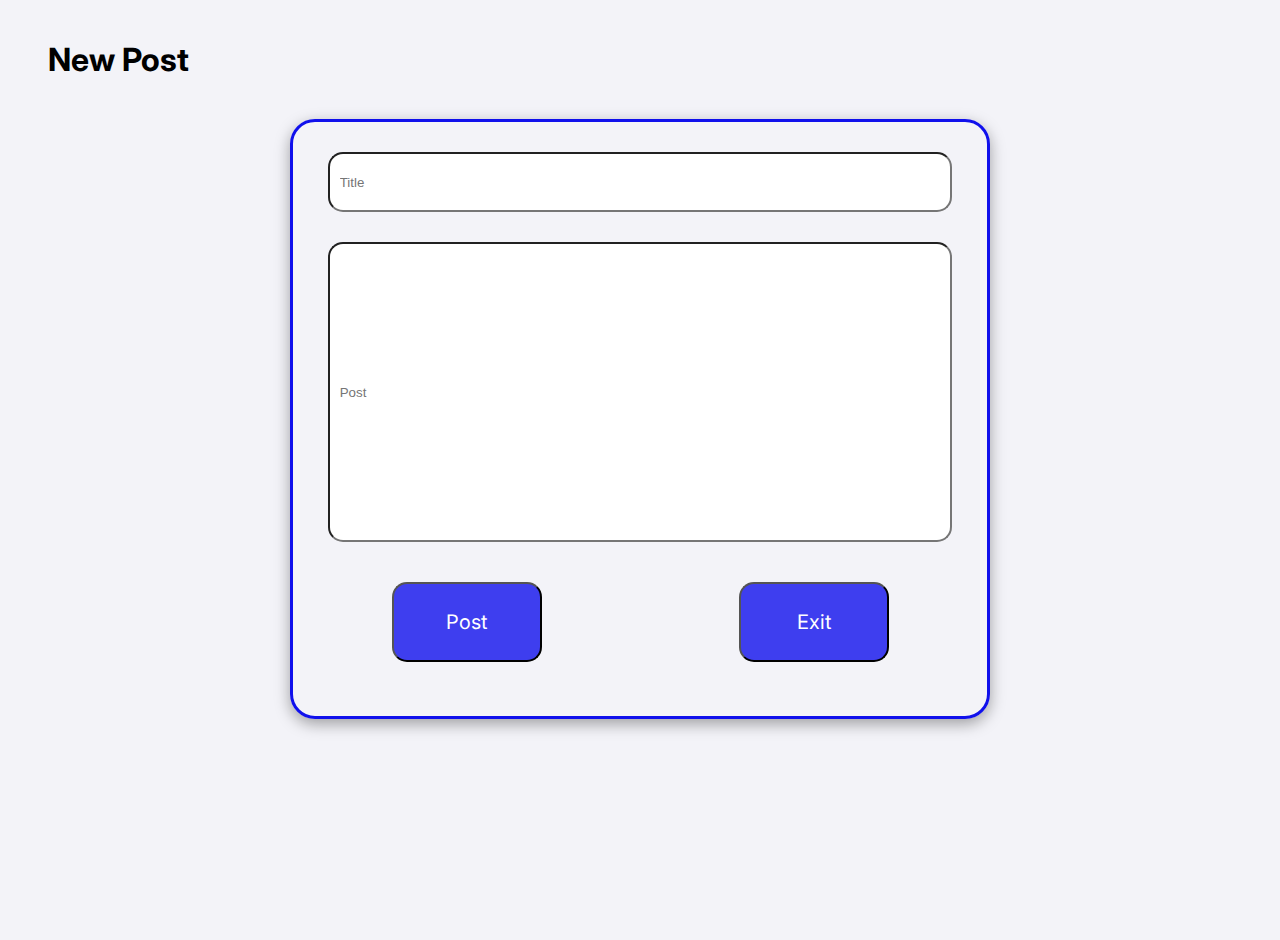
==== new-post.html @ c07f4b72 "Added js to change visibility to error message with validation" ====
<!DOCTYPE html>
<html lang="en">
<head>
    <meta charset="UTF-8">
    <meta name="viewport" content="width=device-width, initial-scale=1.0">
    <link rel="stylesheet" href="styles.css">
    <script defer src="main.js"></script>
    <title>New Post</title>
</head>
<body>
    <h1>New Post</h1>
    <form id="form" class="form">
        <input type="text" id="newTitle" class="titleInput" placeholder="Title">
        <input type="text" id="newPost" class="postInput" placeholder="Post">
        <div class="buttonContainer">
            <button type="submit">Post</button>
            <button>Exit</button>
        </div>
    </form>
    <p id="postError" class="errorMessage">Please insert a post</p>
    <p id="titleError" class="errorMessage">Please insert a Title</p>
    
</body>
</html>
---- styles.css ----
@import url('https://fonts.googleapis.com/css2?family=Inter:ital,opsz,wght@0,14..32,100..900;1,14..32,100..900&family=Winky+Sans:ital,wght@0,300..900;1,300..900&display=swap');
html, body{
    height: 100%;
    font-family: "Inter", sans-serif;
    background-color: rgb(243, 243, 248);
}

h1{
    margin: 40px;
}
.blog-posts{
    margin: auto;
    display: flex;
    flex-direction: column;
    width: 700px; 
}

.blog-post{
    list-style: none;
    border-radius: 25px;
    padding: 15px;
    margin: 15px;
    border: solid 3px rgb(16, 16, 236);
    box-shadow: rgba(0, 0, 0, 0.35) 0px 5px 15px
}

.title {
    margin: 5px;

}

/* FORM */

.form{
    margin: auto;
    box-sizing: border-box;
    width: 700px;
    height: 600px;
    display: flex;
    flex-direction: column;
    align-items: center;
    gap: 20px;
    border: solid 3px rgb(16, 16, 236);
    border-radius: 25px;
    box-shadow: rgba(0, 0, 0, 0.35) 0px 5px 15px
}

input {
    box-sizing: border-box;
    padding: 10px;
    width: 90%;
    border-radius: 15px;
    transition: transform .2s;
}
input:hover{
    transform: scale(1.02);
}

.titleInput{
    margin-top: 30px;
    margin-bottom: 10px;
    height: 60px;
}

.postInput {
    text-align: start;
    height: 300px;
}

.buttonContainer{
    width: 100%;
    margin-top: 20px;
    display: flex;
    justify-content: space-around;
}

.buttonContainer button{
    font-family: "Inter", sans-serif;
    border-radius: 15px;
    background-color: rgb(16, 16, 236, 0.8);
    color: white;
    font-size: 20px;
    width: 150px;
    height: 80px;
    transition: transform .2s;
    cursor: pointer;
}

button:hover{
    transform: scale(1.05);   
}

.errorMessage{
    display: none;
    padding-top: 10px;
    text-align: center;
    color: red;
    font-size: 13px;
    margin: auto;
    width: 700px;
    height: 20px;
}
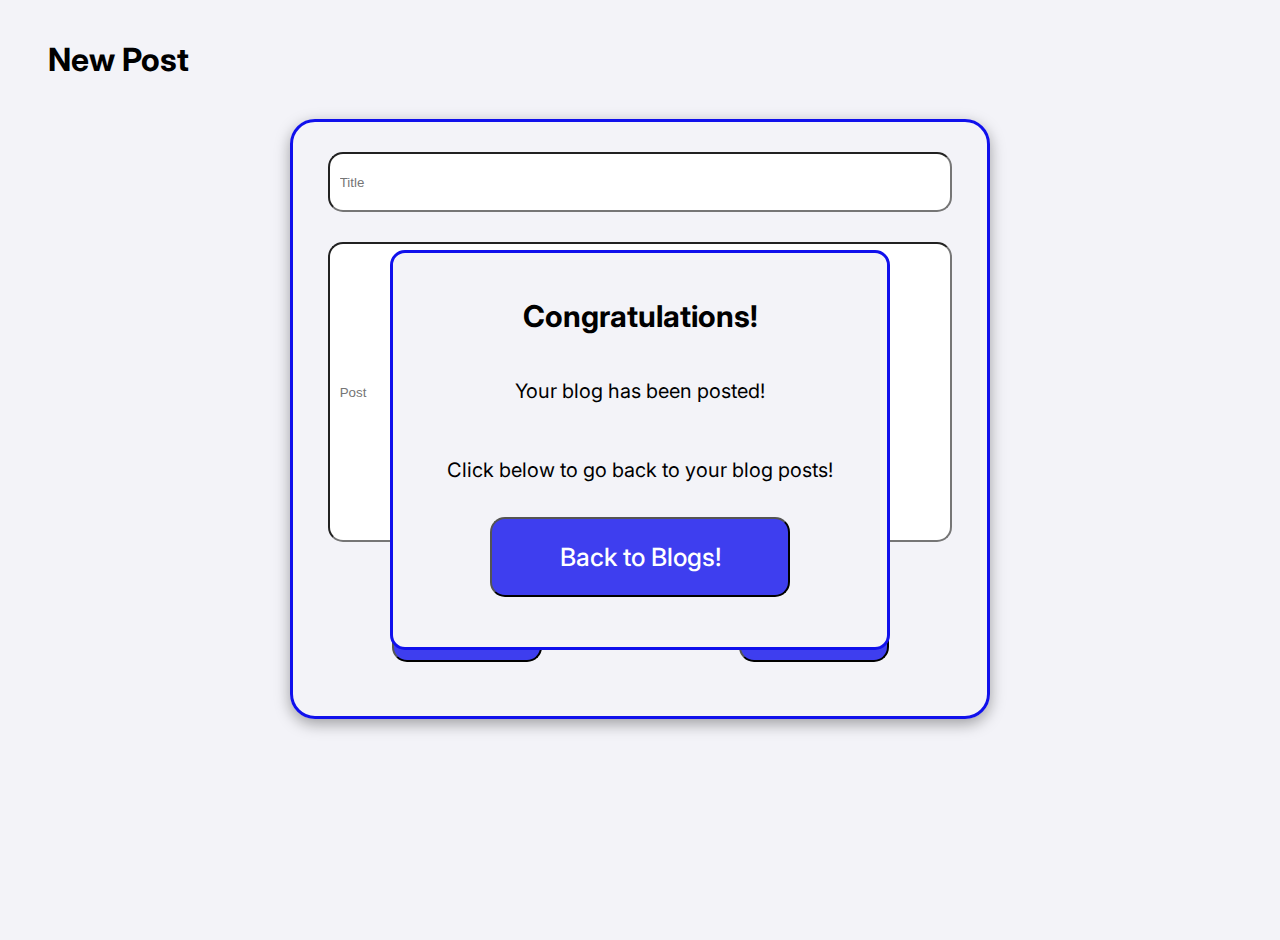
==== commit a738c08d: "Added success message" ====
--- a/new-post.html
+++ b/new-post.html
@@ -19,6 +19,17 @@
     </form>
     <p id="postError" class="errorMessage">Please insert a post</p>
     <p id="titleError" class="errorMessage">Please insert a Title</p>
+
+    <div class="successMessage">
+        <h2>Congratulations!</h2>
+        <p class="message">
+            Your blog has been posted!
+        </p>
+        <p>Click below to go back to your blog posts!</p>
+        <a href="/index.html">
+        <button class="msgButton">Back to Blogs!</button>
+        </a>
+    </div>
     
 </body>
 </html>--- a/styles.css
+++ b/styles.css
@@ -100,3 +100,36 @@
     width: 700px;
     height: 20px;
 }
+
+.successMessage {
+    box-sizing: border-box;
+    border: solid 3px rgb(16, 16, 236);
+    border-radius: 15px;
+    position: fixed;
+    left: 50%;
+    top: 50%;
+    transform: translate(-50%, -50%);
+    width: 500px;
+    height: 400px;
+    padding: 20px;
+    text-align: center;
+    font-size: 20px;
+    background-color: rgb(243, 243, 248);
+}
+
+.successMessage p{
+    padding-top: 20px;
+    padding-bottom: 15px;
+}
+
+.msgButton {
+    color: white;
+    font-family: "Inter", sans-serif;
+    font-size: 25px;
+    font-weight: 500;
+    border-radius: 15px;
+    height: 80px;
+    width: 300px;
+    cursor: pointer;
+    background-color: rgb(16, 16, 236, 0.8);
+}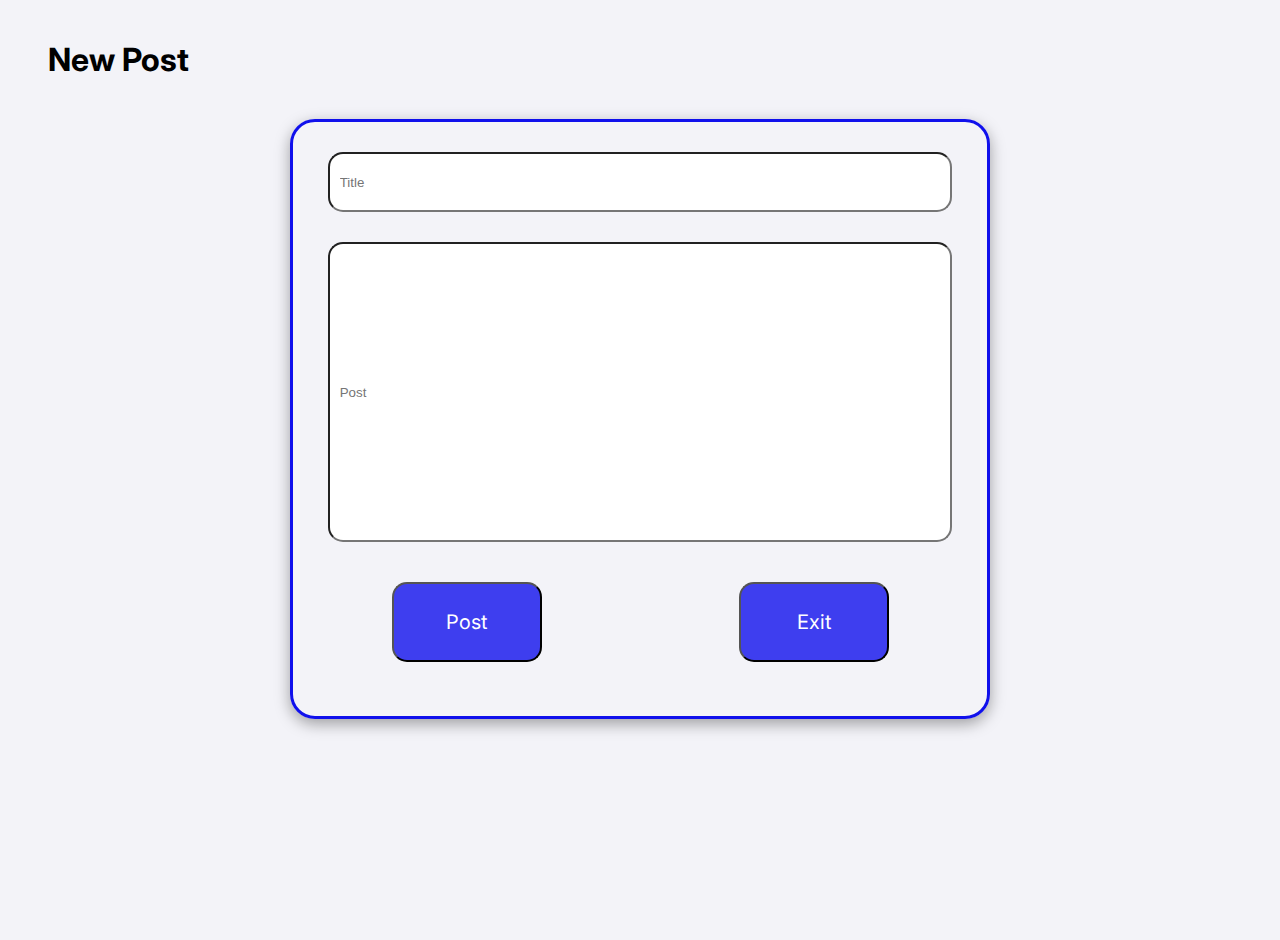
==== commit 0c084c3b: "Added visability and functionality to success message" ====
--- a/new-post.html
+++ b/new-post.html
@@ -20,7 +20,7 @@
     <p id="postError" class="errorMessage">Please insert a post</p>
     <p id="titleError" class="errorMessage">Please insert a Title</p>
 
-    <div class="successMessage">
+    <div id="success" class="successMessage">
         <h2>Congratulations!</h2>
         <p class="message">
             Your blog has been posted!
--- a/styles.css
+++ b/styles.css
@@ -102,6 +102,7 @@
 }
 
 .successMessage {
+    display: none;
     box-sizing: border-box;
     border: solid 3px rgb(16, 16, 236);
     border-radius: 15px;
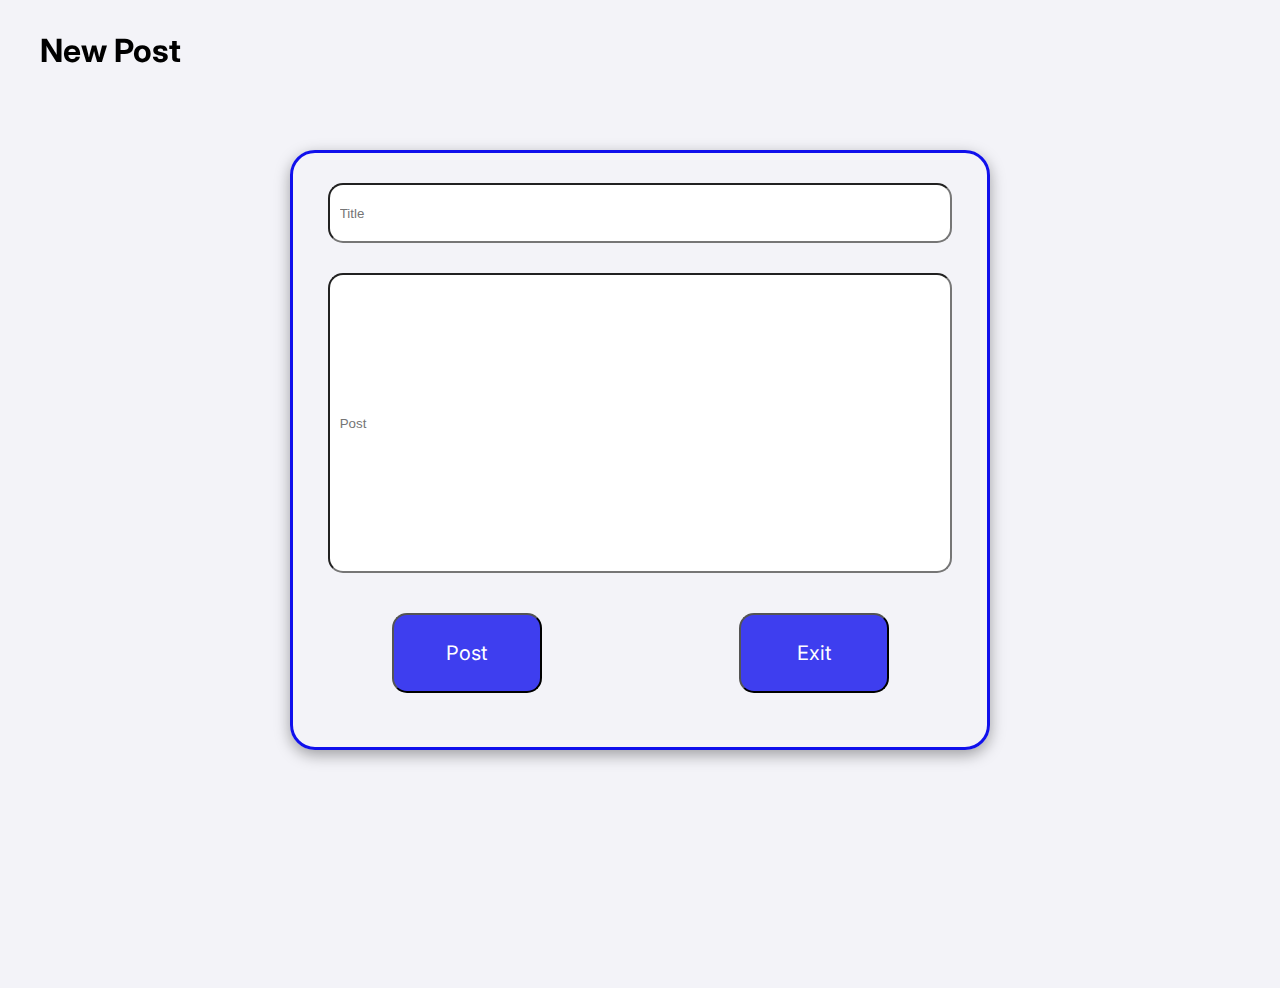
==== commit c2ab318e: "Added media query for laptop size" ====
--- a/new-post.html
+++ b/new-post.html
@@ -4,7 +4,8 @@
     <meta charset="UTF-8">
     <meta name="viewport" content="width=device-width, initial-scale=1.0">
     <link rel="stylesheet" href="styles.css">
-    <script defer src="main.js"></script>
+    <link rel="stylesheet" href="laptopSize.css">
+    <script src="main.js"></script>
     <title>New Post</title>
 </head>
 <body>
@@ -14,11 +15,14 @@
         <input type="text" id="newPost" class="postInput" placeholder="Post">
         <div class="buttonContainer">
             <button type="submit">Post</button>
-            <button>Exit</button>
+            <button id="goHome">Exit</button>  
         </div>
     </form>
-    <p id="postError" class="errorMessage">Please insert a post</p>
-    <p id="titleError" class="errorMessage">Please insert a Title</p>
+    <div class="errorContainer">
+        <p id="postError" class="errorMessage">Please insert a post</p>
+        <p id="titleError" class="errorMessage">Please insert a Title</p>
+    </div>
+    
 
     <div id="success" class="successMessage">
         <h2>Congratulations!</h2>
@@ -31,5 +35,8 @@
         </a>
     </div>
     
+    <script>
+        newPost()
+    </script>
 </body>
 </html>--- a/styles.css
+++ b/styles.css
@@ -1,15 +1,42 @@
 @import url('https://fonts.googleapis.com/css2?family=Inter:ital,opsz,wght@0,14..32,100..900;1,14..32,100..900&family=Winky+Sans:ital,wght@0,300..900;1,300..900&display=swap');
 html, body{
-    height: 100%;
+    min-height: 100vh;
+    min-width: 100vw;
     font-family: "Inter", sans-serif;
     background-color: rgb(243, 243, 248);
 }
 
 h1{
-    margin: 40px;
+    position: fixed;
+    top: 10px;
+    left: 40px;
+    width: fit-content;
+    height:fit-content;
 }
+
+.newPostButton{
+    box-sizing: border-box;
+    position: fixed;
+    top: 130px;
+    left: 60px;
+    background-color:  rgb(16, 16, 236);
+    height: 80px;
+    width: 150px;
+    font-size: 20px;
+    border: none;
+    color: white;
+    padding: 10px 20px;
+    text-align: center;
+    border-radius: 50px; 
+    padding: 10px 20px; 
+    box-shadow: rgba(0, 0, 0, 0.35) 0px 5px 15px;
+    transition: transform 0.3s;
+    cursor: pointer;
+}
+
 .blog-posts{
     margin: auto;
+    padding-top: 40px;
     display: flex;
     flex-direction: column;
     width: 700px; 
@@ -32,6 +59,10 @@
 /* FORM */
 
 .form{
+    position:absolute;
+    left: 50%;
+    top: 50%;
+    transform: translate(-50%, -50%);
     margin: auto;
     box-sizing: border-box;
     width: 700px;
@@ -90,6 +121,10 @@
     transform: scale(1.05);   
 }
 
+.errorContainer{
+    margin-top: 80px;
+}
+
 .errorMessage{
     display: none;
     padding-top: 10px;
@@ -133,4 +168,21 @@
     width: 300px;
     cursor: pointer;
     background-color: rgb(16, 16, 236, 0.8);
+}
+
+/* POST */
+.edit {
+    color: white;
+    font-family: "Inter", sans-serif;
+    border-radius: 15px;
+    background-color: rgb(16, 16, 236, 0.8);
+    height: 30px;
+    width: 50px;
+    cursor: pointer;
+}
+
+
+/* EDIT */
+.delete {
+    background-color: red !important;
 }--- a/laptopSize.css
+++ b/laptopSize.css
@@ -0,0 +1,51 @@
+@media only screen and (max-height: 700px) {
+    /* Laptop */
+
+.form{
+    position:absolute;
+    left: 50%;
+    top: 50%;
+    transform: translate(-50%, -50%);
+    margin: auto;
+    box-sizing: border-box;
+    width: 600px;
+    height: 500px;
+    display: flex;
+    flex-direction: column;
+    align-items: center;
+    gap: 20px;
+    border: solid 3px rgb(16, 16, 236);
+    border-radius: 25px;
+    box-shadow: rgba(0, 0, 0, 0.35) 0px 5px 15px
+}
+
+.buttonContainer button{
+    font-family: "Inter", sans-serif;
+    border-radius: 15px;
+    background-color: rgb(16, 16, 236, 0.8);
+    color: white;
+    font-size: 20px;
+    width: 150px;
+    height: 60px;
+    transition: transform .2s;
+    cursor: pointer;
+    margin-bottom: 20px;
+}
+
+.errorContainer{
+    margin-top: 2px;
+}
+
+.errorMessage{
+    display: none;
+    padding-top: 5px;
+    text-align: center;
+    color: red;
+    font-size: 13px;
+    margin: auto;
+    width: 700px;
+    height: 20px;
+}
+
+}
+    
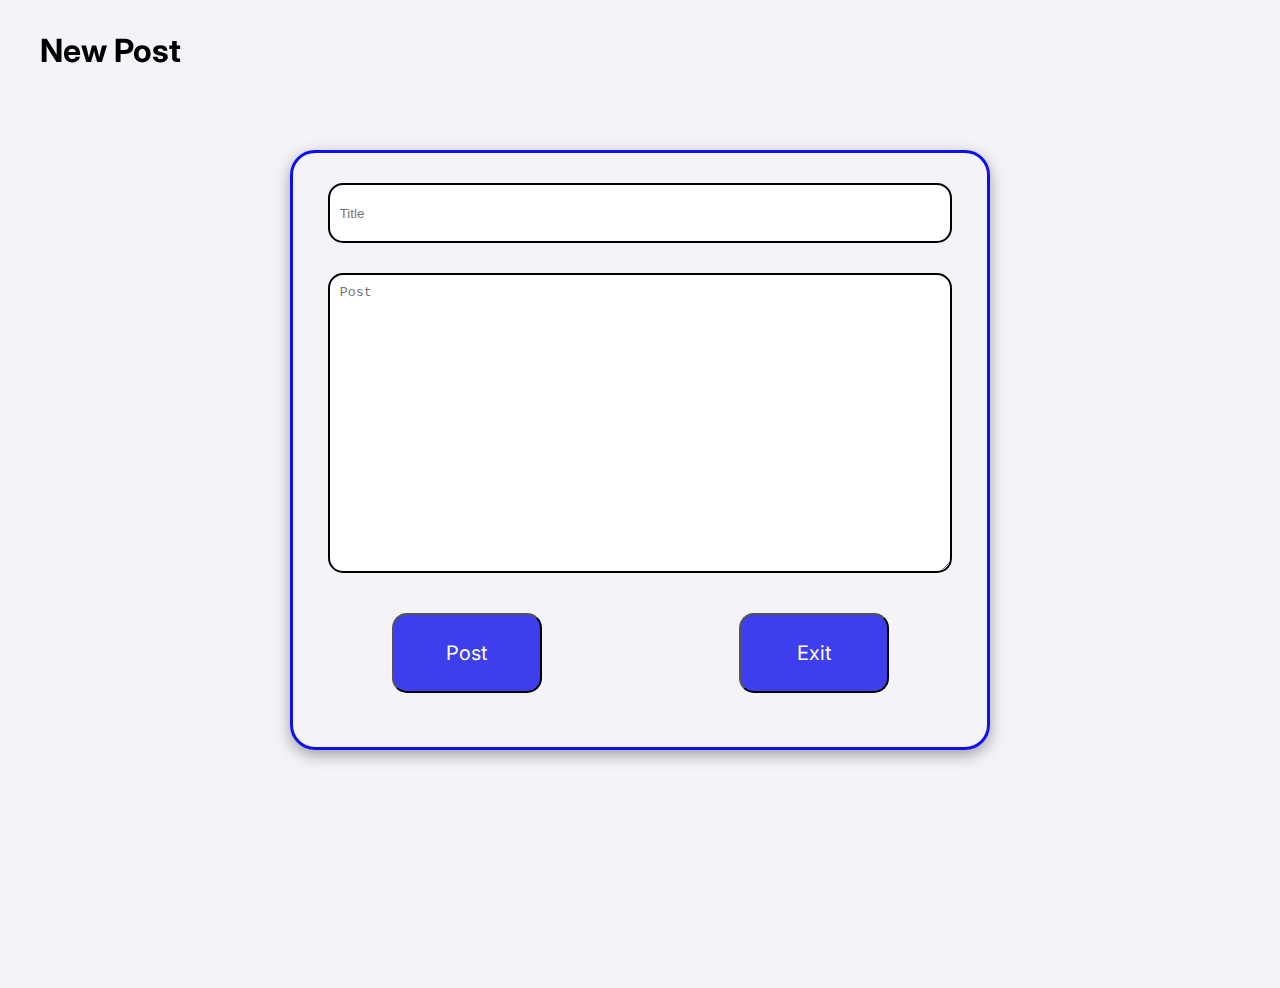
==== commit e3e2839b: "Changed input to textarea on form" ====
--- a/new-post.html
+++ b/new-post.html
@@ -5,6 +5,7 @@
     <meta name="viewport" content="width=device-width, initial-scale=1.0">
     <link rel="stylesheet" href="styles.css">
     <link rel="stylesheet" href="laptopSize.css">
+    <link rel="stylesheet" href="phoneSizes.css"/>
     <script src="main.js"></script>
     <title>New Post</title>
 </head>
@@ -12,7 +13,7 @@
     <h1>New Post</h1>
     <form id="form" class="form">
         <input type="text" id="newTitle" class="titleInput" placeholder="Title">
-        <input type="text" id="newPost" class="postInput" placeholder="Post">
+        <textarea type="text" id="newPost" class="postInput" placeholder="Post"></textarea>
         <div class="buttonContainer">
             <button type="submit">Post</button>
             <button id="goHome">Exit</button>  
--- a/styles.css
+++ b/styles.css
@@ -76,7 +76,8 @@
     box-shadow: rgba(0, 0, 0, 0.35) 0px 5px 15px
 }
 
-input {
+input, textarea {
+    border: 2px solid;
     box-sizing: border-box;
     padding: 10px;
     width: 90%;
--- a/phoneSizes.css
+++ b/phoneSizes.css
@@ -0,0 +1,49 @@
+/* Phone */
+@media only screen and (max-width: 1040px) and (max-height: 1366px ){
+    h1{
+        position: static;
+        margin: auto;
+        width: fit-content;
+        height:fit-content;
+        padding-top: 10px;
+        padding-bottom: 20px;
+    }
+
+    #addPost{
+        display: block;
+        position: static;
+        margin: auto;
+        width: fit-content;
+        height: fit-content;
+    }
+
+    .newPostButton{
+        box-sizing: border-box;
+        position: static;
+        margin: auto;
+        background-color:  rgb(16, 16, 236);
+        height: 50px;
+        width: 150px;
+        font-size: 20px;
+        border: none;
+        color: white;
+        padding: 10px 20px;
+        text-align: center;
+        border-radius: 50px; 
+        padding: 10px 20px; 
+        box-shadow: rgba(0, 0, 0, 0.35) 0px 5px 15px;
+        transition: transform 0.3s;
+        cursor: pointer;
+    }
+
+    .blog-posts{
+        box-sizing: border-box;
+        margin: auto;
+        padding-top: 40px;
+        display: flex;
+        flex-direction: column;
+        width: 95%; 
+    }
+}
+
+
